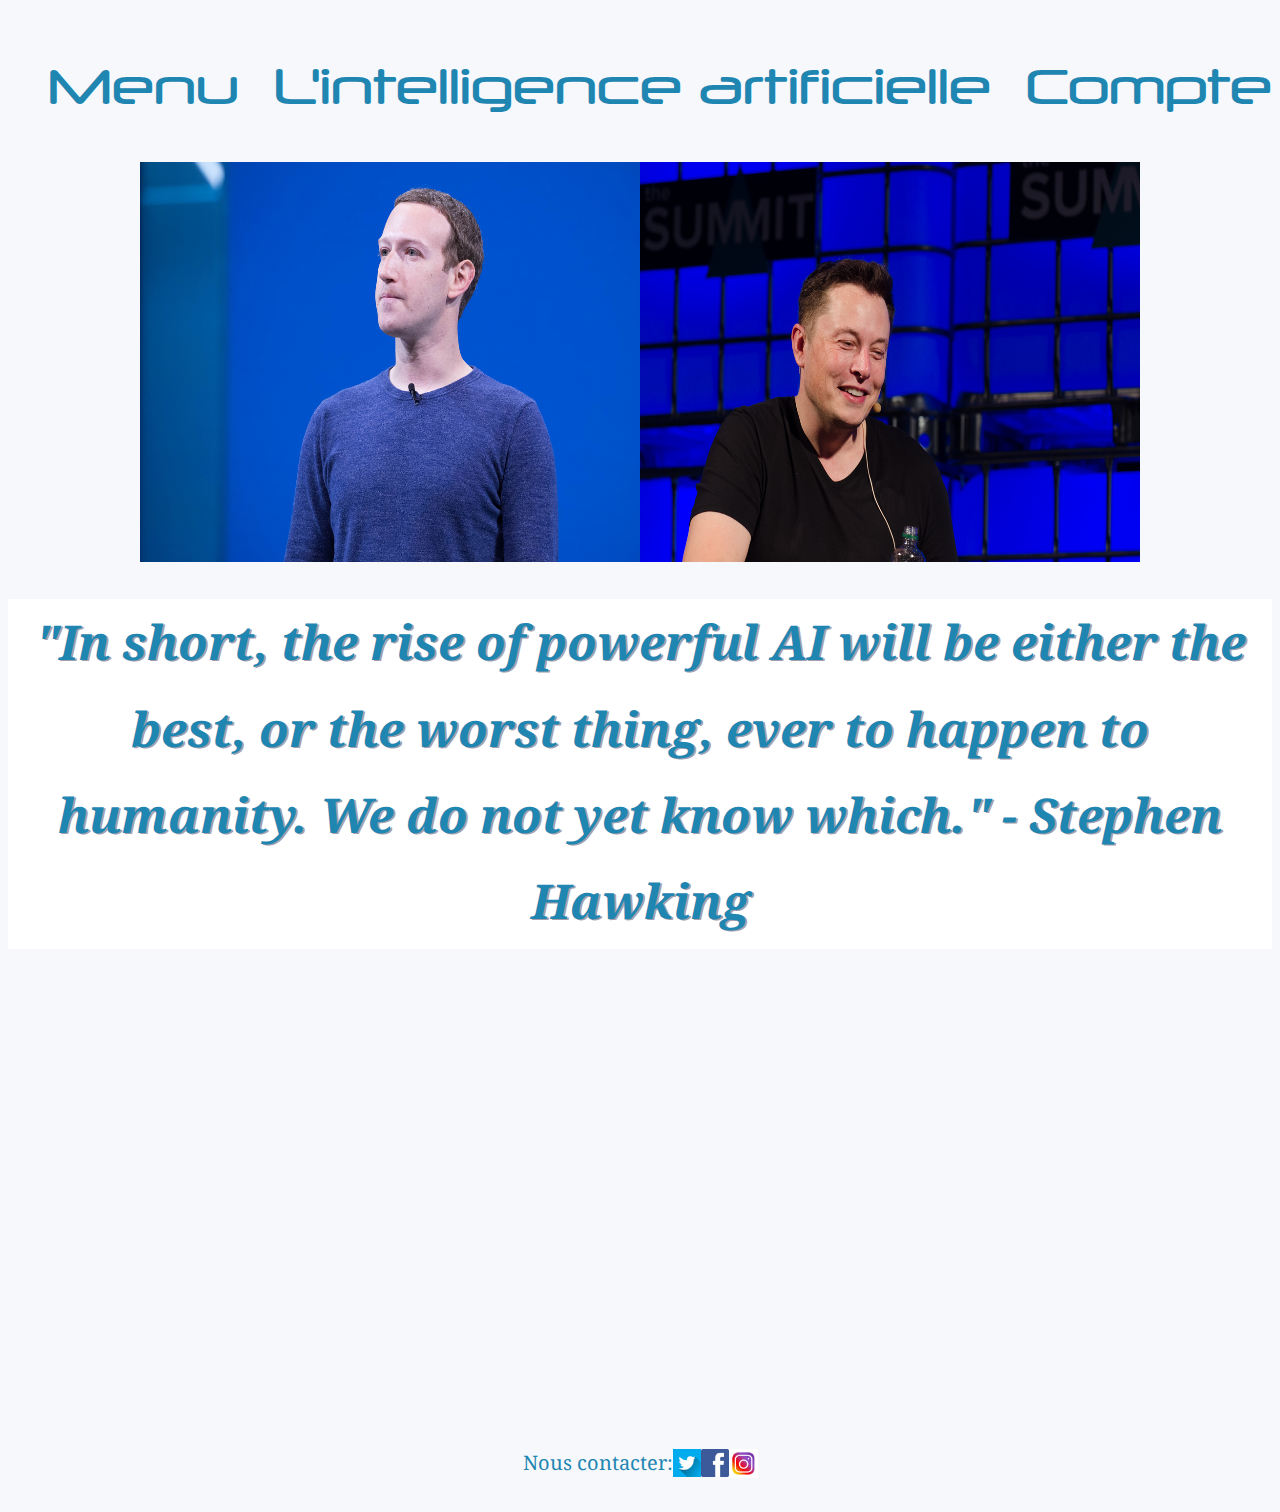
==== index.html @ 5bd6d11a "Site+liens vers autres pages" ====
<!DOCTYPE html>
<html>
    <head>
      <meta charset="utf-8">
      <title>L'intelligence artificielle</title>
      <link href="style.css" rel="stylesheet">
      <link href="https://fonts.googleapis.com/css?family=Noto+Serif" rel="stylesheet">
    </head>

    <body>
      <header>
          <ul class="menu">
              <li>Menu
                <ul class="sous-menu">
                  <li><a href="EXPLICATION IA.html">Qu'est-ce que l'IA</a></li>
                  <li><a href="actualite.html">Actualité</a></li>
                  <li><a href="">Les grandes institutions</a></li>
                </ul>
              </li>
          </ul>
          <p><a href="index.html">L'intelligence artificielle</a></p>
          <p>Compte</p>
      </header>

      <section class=animation>
          <div class="gauche"><img src="mark.jpg"></div>
          <div class="droite"><img src="musk.jpg"></div>
      </section>

      <section class="accueil">
        <h1 class="citation">"In short, the rise of powerful AI will be either the best, or the worst thing, ever to happen to humanity. We do not yet know which." - Stephen Hawking</h1>
      </section>

      <section class="video">
        <iframe width="854" height="480" src="https://www.youtube.com/embed/fvtrRGmv7aU" frameborder="0"; encrypted-media" allowfullscreen>">
        </iframe>
      </section>
    </body>

    <footer>
      <p>Nous contacter:</p>
      <p class="logos">
        <a href="">
          <img src="twitter.jpg" alt="Twitter" style="width:28px;height:28px">
        </a>
        <a href="">
          <img src="fb.png" alt="Facebook" style="width:28px;height:28px">
        </a>
        <a href="">
          <img src="insta.jpg" alt="Instagram" style="width:29px;height:29px">
        </a>
      </p>
    </footer>
</html>
---- style.css ----
@font-face {
    font-family: menufont;
    src: url(neuropol.ttf);
}

html{
  font-family: 'Noto Serif', serif;
  color:#1F86B2;
}

ul ul {
  display:none;
}

.menu{
  list-style-type: none;
}

li:hover ul.sous-menu{
  display:block;
}

.sous-menu{
  list-style-type: none;
  font-size: 30px;
}

body{
  background-color:#f7f8fc;
}

header {
    font-family: menufont;
    font-size: 48px;
    display: flex;
    justify-content: space-between;
}

.menu a:hover{
  color:white;
  text-shadow:2px 2px #1F86B2;
}

a{
  text-decoration:none;
  color:#1F86B2;
}

.accueil {
      margin-top: 4px;
      height: 350px;
      width: 100%;
      text-align: center;
      background-color: white;
  }

.citation{
  font-size: 48px;
  font-style: italic;
  line-height: 1.8;
  text-align: center;
  text-shadow:2px 1px #A6A0AE;
}

  .animation{
    display: flex;
    justify-content: center;
  }

@keyframes slidin{
  from{
    left:-500px;
  }
  to{
    left:500px;
  }
}


.gauche img{
  width: 500px;
  height: 400px;
  position: relative;
  animation-name: slidin;
  animation-duration: 2s;
  animation-timing-function: ease-out;
  animation-direction: normal;
  animation-fill-mode: forwards;
}


.droite img{
  position: relative;
  width: 500px;
  height: 400px;
  animation-name: slidin;
  animation-duration: 2s;
  animation-timing-function: ease-in;
  animation-direction: reverse;
  animation-fill-mode: forwards;
}

.video{
  display: flex;
  justify-content: center;
}

footer{
  font-size:20px;
  display: flex;
  justify-content: center;
}

.logos{
  display: flex;
  justify-content: space-between;
}
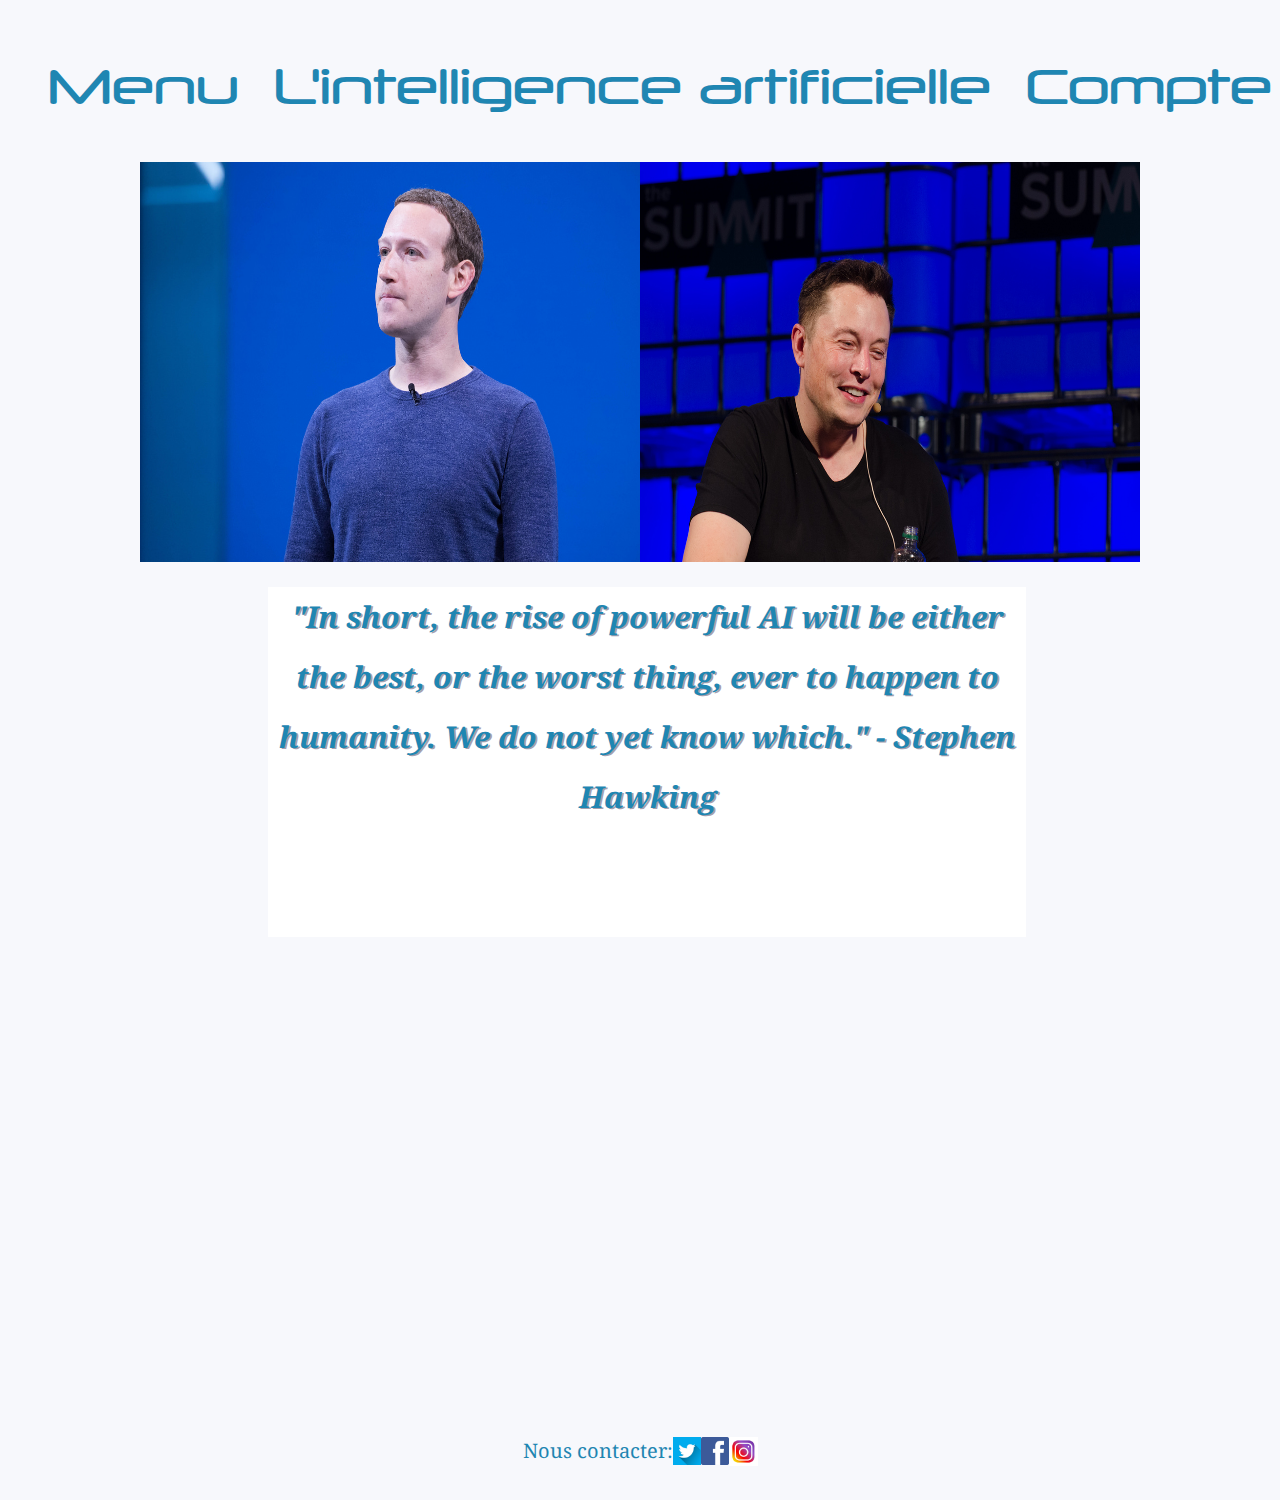
==== commit 59302f36: "Site" ====
--- a/index.html
+++ b/index.html
@@ -5,6 +5,7 @@
       <title>L'intelligence artificielle</title>
       <link href="style.css" rel="stylesheet">
       <link href="https://fonts.googleapis.com/css?family=Noto+Serif" rel="stylesheet">
+      <link rel="stylesheet" media="screen and (max-width: 1280px)" href="petite_resolution.css" />
     </head>
 
     <body>
@@ -28,7 +29,7 @@
       </section>
 
       <section class="accueil">
-        <h1 class="citation">"In short, the rise of powerful AI will be either the best, or the worst thing, ever to happen to humanity. We do not yet know which." - Stephen Hawking</h1>
+        <h1>"In short, the rise of powerful AI will be either the best, or the worst thing, ever to happen to humanity. We do not yet know which." - Stephen Hawking</h1>
       </section>
 
       <section class="video">
--- a/style.css
+++ b/style.css
@@ -21,6 +21,8 @@
 }
 
 .sous-menu{
+  position: absolute;
+  z-index: 1;
   list-style-type: none;
   font-size: 30px;
 }
@@ -47,22 +49,23 @@
 }
 
 .accueil {
-      margin-top: 4px;
-      height: 350px;
-      width: 100%;
-      text-align: center;
-      background-color: white;
+  width:60%;
+  height:5px;
+  margin-left: 260px;
+  text-align: center;
+  height: 350px;
+  background-color: white;
   }
 
-.citation{
-  font-size: 48px;
+h1{
+  font-size: 30px;
   font-style: italic;
-  line-height: 1.8;
-  text-align: center;
+  line-height: 2;
   text-shadow:2px 1px #A6A0AE;
 }
 
   .animation{
+    z-index: 2;
     display: flex;
     justify-content: center;
   }
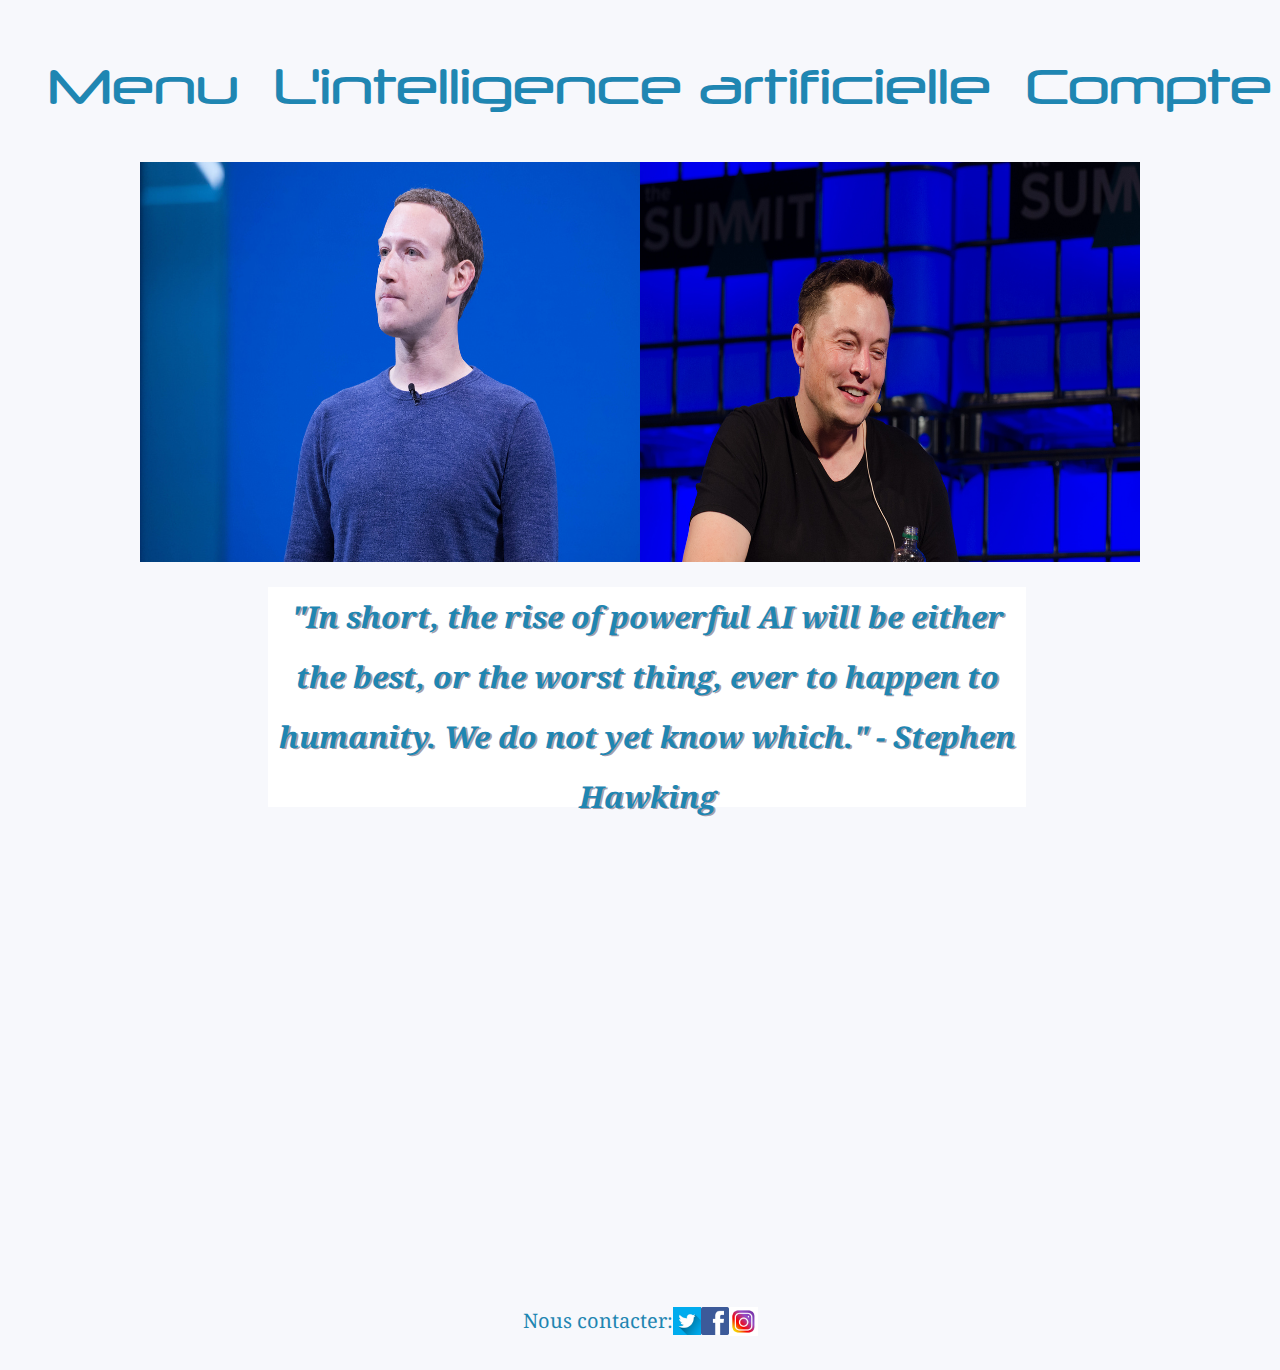
==== commit 34e22a61: "Site" ====
--- a/index.html
+++ b/index.html
@@ -5,7 +5,6 @@
       <title>L'intelligence artificielle</title>
       <link href="style.css" rel="stylesheet">
       <link href="https://fonts.googleapis.com/css?family=Noto+Serif" rel="stylesheet">
-      <link rel="stylesheet" media="screen and (max-width: 1280px)" href="petite_resolution.css" />
     </head>
 
     <body>
@@ -15,7 +14,7 @@
                 <ul class="sous-menu">
                   <li><a href="EXPLICATION IA.html">Qu'est-ce que l'IA</a></li>
                   <li><a href="actualite.html">Actualité</a></li>
-                  <li><a href="">Les grandes institutions</a></li>
+                  <li><a href="INSTITUTIONS.html">Les grandes institutions</a></li>
                 </ul>
               </li>
           </ul>
@@ -23,9 +22,27 @@
           <p>Compte</p>
       </header>
 
+
       <section class=animation>
-          <div class="gauche"><img src="mark.jpg"></div>
-          <div class="droite"><img src="musk.jpg"></div>
+          <div class="gauche"><a href="debat.html">
+            <img src="mark.jpg"></a>
+          </div>
+          <div class="droite"><a href="debat.html">
+            <img src="musk.jpg"></a>
+          </div>
+          <aside class="sidebar">
+                <ul class="menu">
+                    <li>Menu
+                      <ul class="sous-menu">
+                        <li><a href="EXPLICATION IA.html">Qu'est-ce que l'IA</a></li>
+                        <li><a href="actualite.html">Actualité</a></li>
+                        <li><a href="INSTITUTIONS.html">Les grandes institutions</a></li>
+                      </ul>
+                    </li>
+                </ul>
+                <p><a href="index.html">L'intelligence artificielle</a></p>
+                <p>Compte</p>
+          </aside>
       </section>
 
       <section class="accueil">
--- a/style.css
+++ b/style.css
@@ -27,16 +27,43 @@
   font-size: 30px;
 }
 
+.sidebar{
+  display:none;
+}
+
 body{
   background-color:#f7f8fc;
 }
 
+
 header {
-    font-family: menufont;
-    font-size: 48px;
+  font-family: menufont;
+  font-size: 48px;
+}
+
+@media all and (min-device-width: 781px)
+{
+  header {
     display: flex;
     justify-content: space-between;
+  }
 }
+
+@media all and (min-device-width: 0px) and (max-device-width: 780px)
+{
+  header
+  {
+    display:none;
+  }
+  .sidebar
+  {
+    font-size: menufont;
+    display: flex;
+    flex-direction: column;
+    position:left;
+  }
+}
+
 
 .menu a:hover{
   color:white;
@@ -53,7 +80,7 @@
   height:5px;
   margin-left: 260px;
   text-align: center;
-  height: 350px;
+  height: 220px;
   background-color: white;
   }
 
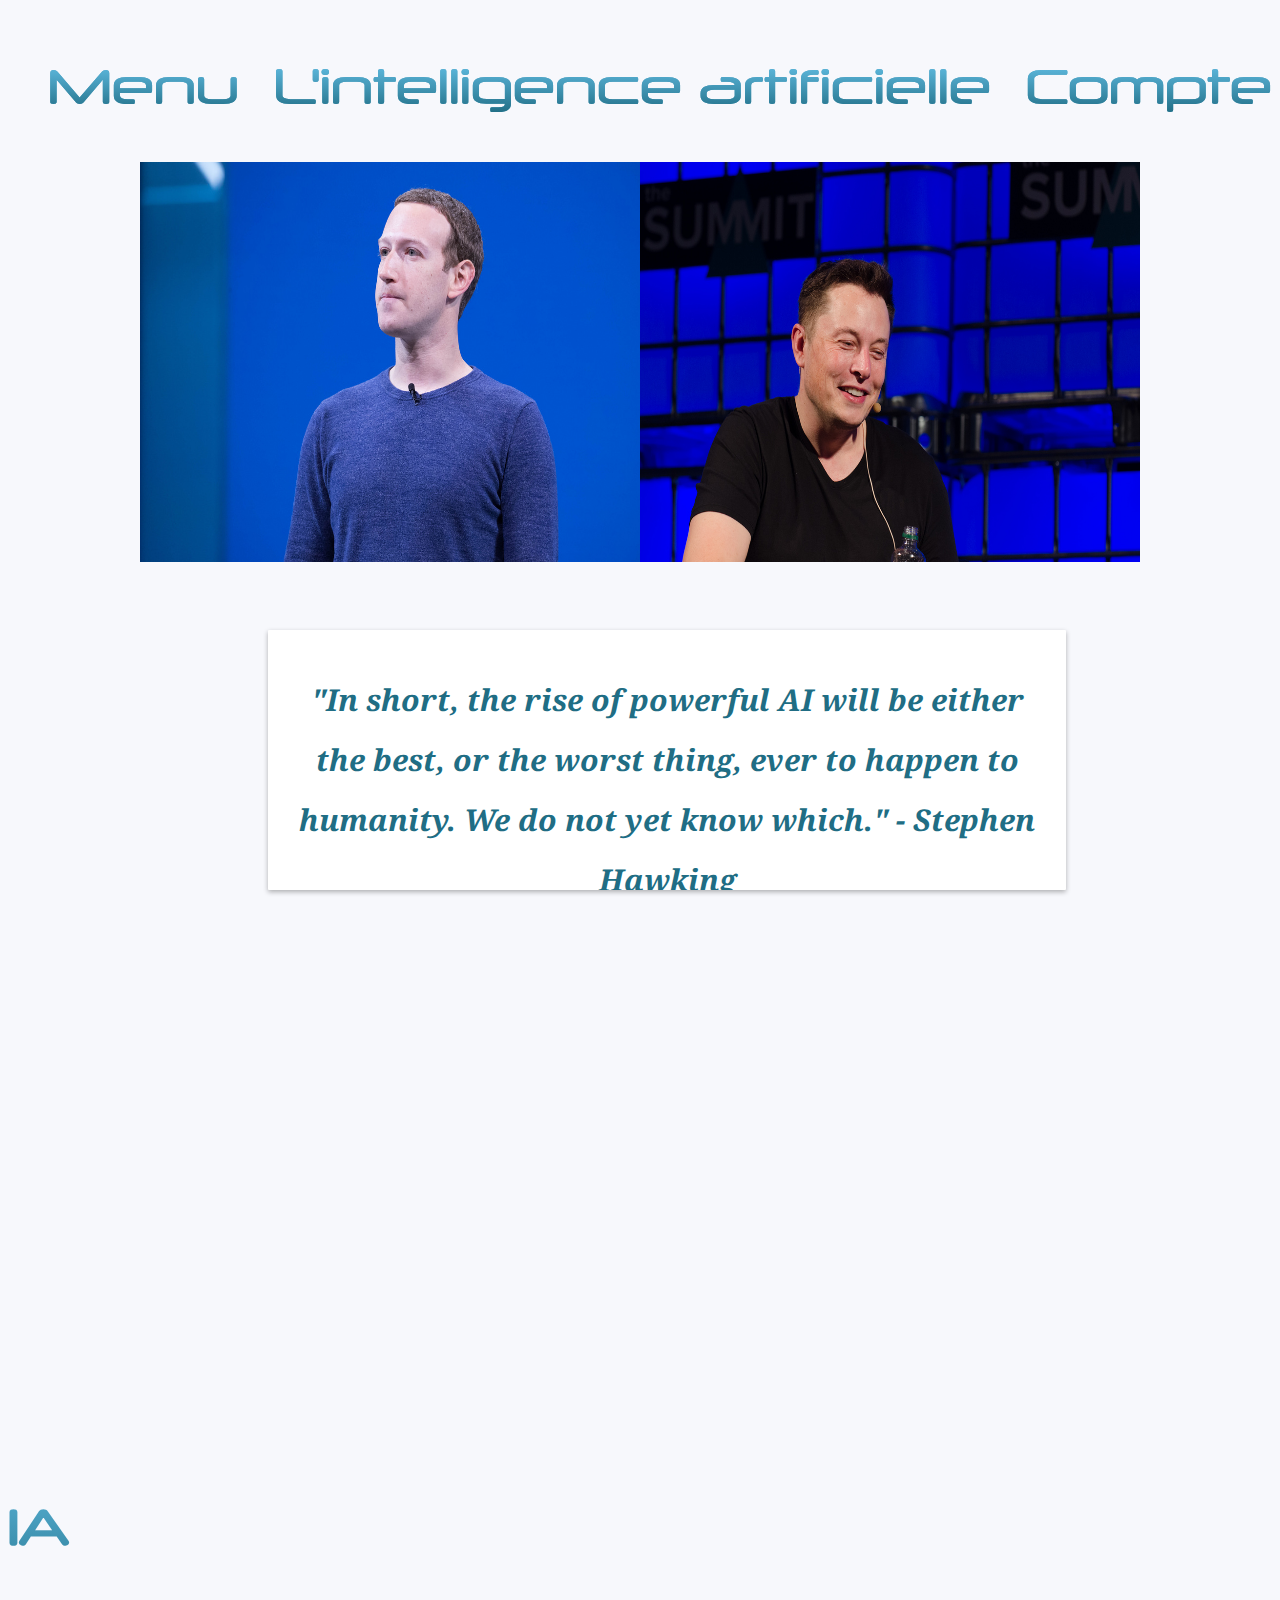
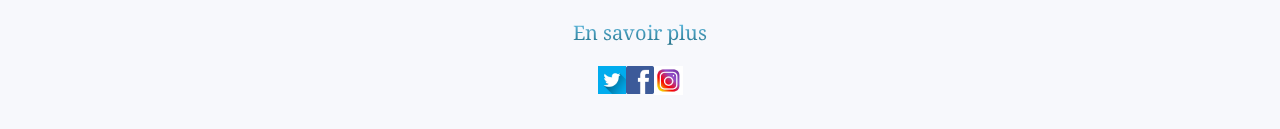
==== commit 0ae3f858: "Site" ====
--- a/index.html
+++ b/index.html
@@ -5,6 +5,9 @@
       <title>L'intelligence artificielle</title>
       <link href="style.css" rel="stylesheet">
       <link href="https://fonts.googleapis.com/css?family=Noto+Serif" rel="stylesheet">
+      <script src="https://code.jquery.com/jquery-3.3.1.js"
+      integrity="sha256-2Kok7MbOyxpgUVvAk/HJ2jigOSYS2auK4Pfzbm7uH60="
+      crossorigin="anonymous"></script>
     </head>
 
     <body>
@@ -19,17 +22,19 @@
               </li>
           </ul>
           <p><a href="index.html">L'intelligence artificielle</a></p>
-          <p>Compte</p>
+          <p><a href="compte.html">Compte</a></p>
       </header>
 
 
       <section class=animation>
           <div class="gauche"><a href="debat.html">
-            <img src="mark.jpg"></a>
+            <img src="mark.jpg" class="infobulle1" title="Mark Zuckerberg, PDG de Facebook"></a>
           </div>
           <div class="droite"><a href="debat.html">
-            <img src="musk.jpg"></a>
+            <img src="musk.jpg" class="infobulle1" title="Elon Musk, grand entrepreneur et chef d'entreprise"></a>
           </div>
+
+
           <aside class="sidebar">
                 <ul class="menu">
                     <li>Menu
@@ -49,14 +54,32 @@
         <h1>"In short, the rise of powerful AI will be either the best, or the worst thing, ever to happen to humanity. We do not yet know which." - Stephen Hawking</h1>
       </section>
 
+
       <section class="video">
-        <iframe width="854" height="480" src="https://www.youtube.com/embed/fvtrRGmv7aU" frameborder="0"; encrypted-media" allowfullscreen>">
-        </iframe>
+        <iframe width="854" height="480" src="https://www.youtube.com/embed/fvtrRGmv7aU" frameborder="0"  allowfullscreen></iframe>
       </section>
+
+      <script src="site.js"></script>
+
+      <section class="differentesIA">
+        <article>
+          <header>
+            <h4>IA</h4>
+          </header>
+
+          <?php
+            echo file_get_contents("donnees1.json");
+          ?>
+
+          <footer>
+            <a href="#">En savoir plus</a>
+          </footer>
+        </article>
+      </section>
+
     </body>
 
     <footer>
-      <p>Nous contacter:</p>
       <p class="logos">
         <a href="">
           <img src="twitter.jpg" alt="Twitter" style="width:28px;height:28px">
--- a/style.css
+++ b/style.css
@@ -14,11 +14,14 @@
 
 .menu{
   list-style-type: none;
+  background: -webkit-gradient(linear, left top, left bottom, from(#6ac7ef), to(#206d84));
+  -webkit-background-clip: text;
+  -webkit-text-fill-color: transparent;
 }
 
-li:hover ul.sous-menu{
+/*li:hover ul.sous-menu{
   display:block;
-}
+}*/
 
 .sous-menu{
   position: absolute;
@@ -39,18 +42,19 @@
 header {
   font-family: menufont;
   font-size: 48px;
+  background: -webkit-gradient(linear, left top, left bottom, from(#6ac7ef), to(#206d84));
+  -webkit-background-clip: text;
+  -webkit-text-fill-color: transparent;
 }
 
-@media all and (min-device-width: 781px)
-{
+@media (min-width: 781px) {
   header {
     display: flex;
     justify-content: space-between;
   }
 }
 
-@media all and (min-device-width: 0px) and (max-device-width: 780px)
-{
+@media (max-width: 780px) {
   header
   {
     display:none;
@@ -66,32 +70,44 @@
 
 
 .menu a:hover{
-  color:white;
-  text-shadow:2px 2px #1F86B2;
+  text-shadow:2px 2px white;
 }
 
 a{
   text-decoration:none;
-  color:#1F86B2;
+  background: -webkit-gradient(linear, left top, left bottom, from(#6ac7ef), to(#206d84));
+  -webkit-background-clip: text;
+  -webkit-text-fill-color: transparent;
 }
 
 .accueil {
-  width:60%;
-  height:5px;
-  margin-left: 260px;
-  text-align: center;
-  height: 220px;
-  background-color: white;
+    width:60%;
+    height:5px;
+    margin-left: 260px;
+    margin-top: 5%;
+    text-align: center;
+    height: 220px;
+    background-color: #ffffff;
+    border-radius: 1px 1px 1px 1px;
+    overflow: hidden;
+    border-width: 1px;
+    border-color: #ededed;
+    padding-top: 20px!important;
+    padding-right: 20px!important;
+    padding-bottom: 20px!important;
+    padding-left: 20px!important;
+    box-shadow: 0px 2px 5px 0px rgba(0,0,0,0.3);
   }
 
 h1{
+  color:#206d84;
   font-size: 30px;
   font-style: italic;
   line-height: 2;
-  text-shadow:2px 1px #A6A0AE;
+  text-shadow:2px #6ac7ef;
 }
 
-  .animation{
+.animation{
     z-index: 2;
     display: flex;
     justify-content: center;
@@ -118,7 +134,6 @@
   animation-fill-mode: forwards;
 }
 
-
 .droite img{
   position: relative;
   width: 500px;
@@ -131,6 +146,7 @@
 }
 
 .video{
+  margin-top: 5%;
   display: flex;
   justify-content: center;
 }
